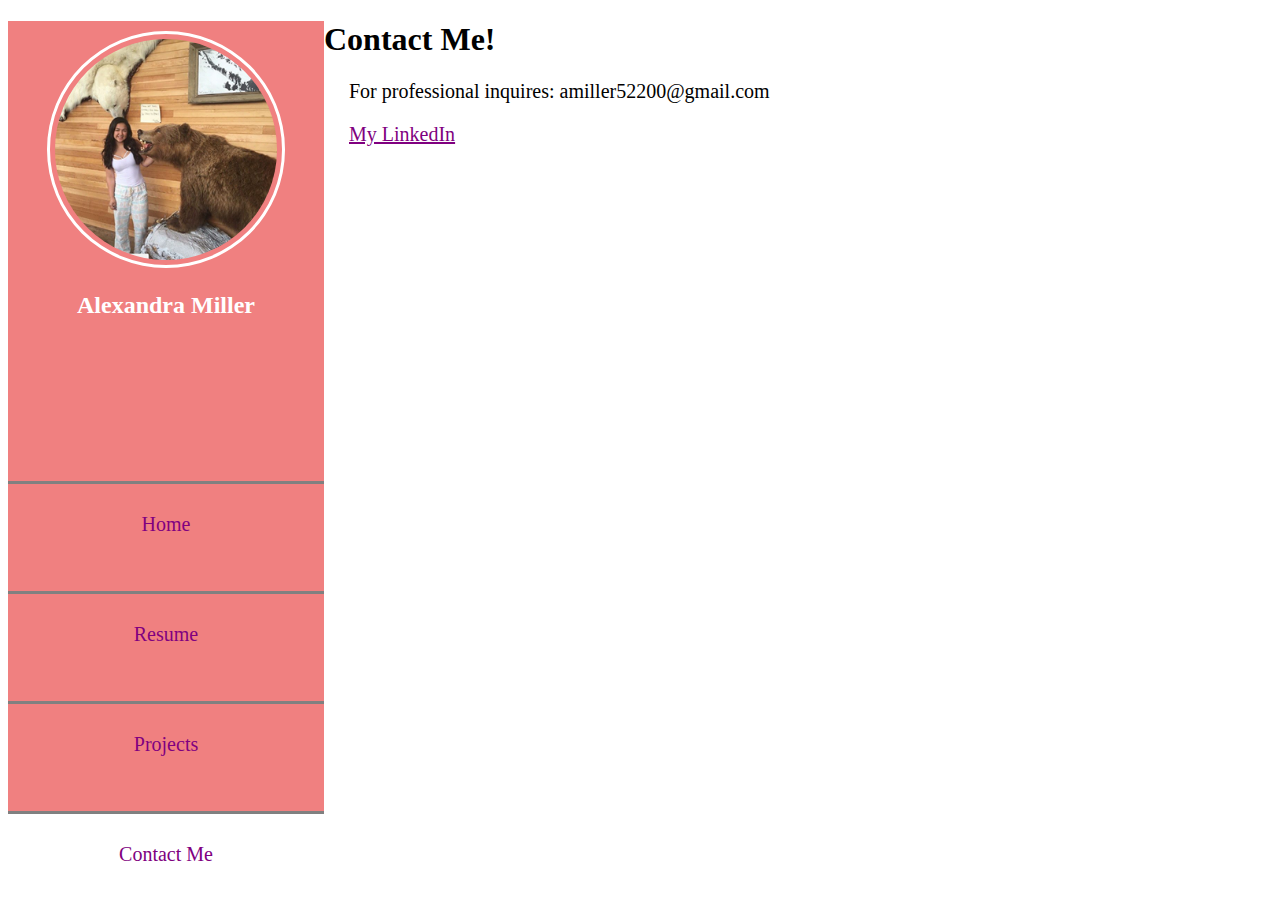
==== contact.html @ 849041f6 "Added more projects and changed tab fonts" ====
﻿<!DOCTYPE html>

<html lang="en" xmlns="http://www.w3.org/1999/xhtml">
<head>
    <meta charset="utf-8" />
    <title>Alexandra Miller</title>
    <link rel="stylesheet" href="style.css">
</head>
<body>
    <!--This is where you put stuff that you want to show up like lists, tabs, pics, etc-->

    <div class="Base">
        <div class="ProfilePic">
            <img src="ProfilePicture.png" alt="Picture of me!" />
            <h2>Alexandra Miller</h2>
        </div>

        <div class="Links">
            <a href="index.html"> Home </a>
            <a href="resume.html"> Resume </a>
            <a href="projects.html"> Projects </a>
            <a href="contact.html" class="CurrentTab"> Contact Me </a>
        </div>

    </div>


    <div class ="Tab">
        <h1>Contact Me!</h1>
<div class ="contact">
For professional inquires: amiller52200@gmail.com
<p>
</p>
<a 
href="www.linkedin.com/in/alexandra-j-miller"> My LinkedIn </a>

</div>
    </div>
</body>
</html>
---- style.css ----
﻿.Base {
    background-color: lightcoral;
    float: left;
    width:25%;
    display:flex;
    flex-direction:column;
    height:100vh;    
}
Tab {
    background-color: white;
    font-family: 'Arial Black';
}
.CurrentTab{
    background-color:white;
}
.ProfilePic {
    text-align: center;
    display:block;
    padding:10px;
    height:50%;
}

.ProfilePic img{
    padding:5px;
    border-radius:50%;
    border:solid;
    border-color:white;
    width:75%;
}

.ProfilePic h2 {
    color: white;
    font-family: Calibri;
}

.Links {
    display: flex;
    flex-direction:column;
    height:50%;
}

.Links a {
    border-top: solid;
    border-color: gray;
    color: gray;
    text-decoration: none;
    text-align: center;
    font-family: 'Bookman Old Style';
    font-size: 20px;
    height:25%;
    padding-top:9%;
}

a:active, a:hover{
    background-color:gray;
    color:white;
}
div.about {
    position: relative;
    left:25px;
    font-size: 20px;
    font-family: 'Arial Black';
}
div.contact {
    position: relative;
    left:25px;
    font-size: 20px;
    font-family: 'Arial Black';
}
div.project{
    position: relative;
    left:25px;
    font-size: 20px;
    font-family: 'Arial Black';
}
a:link {
    color: Purple;
}
a:hover {
    color: Green;
    background: transparent;
}
.h1{
font-family: 'Arial Black';
}
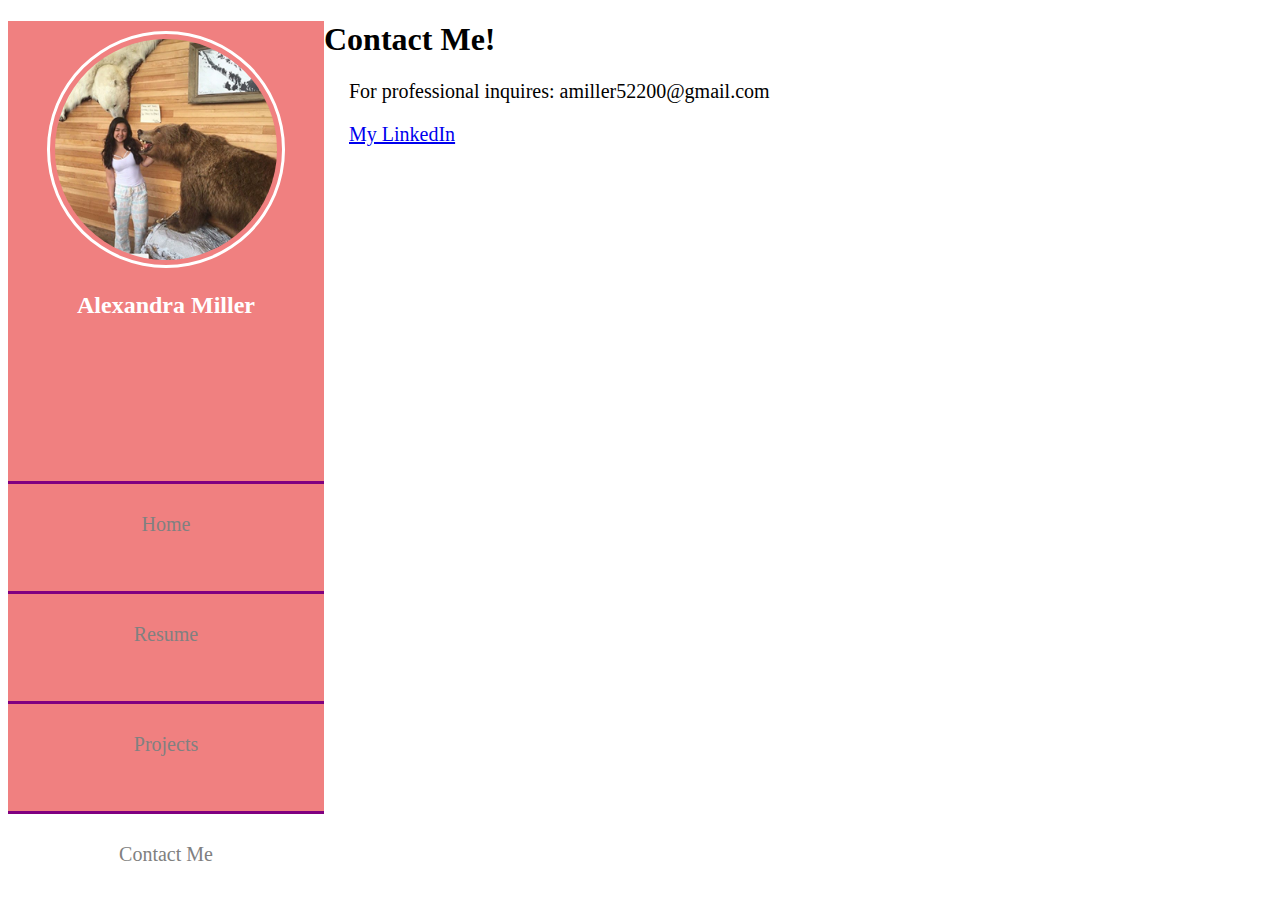
==== commit 49610c1c: "made minor changes" ====
--- a/contact.html
+++ b/contact.html
@@ -32,7 +32,7 @@
 <p>
 </p>
 <a 
-href="www.linkedin.com/in/alexandra-j-miller"> My LinkedIn </a>
+href=" www.linkedin.com/in/alexandra-j-miller "> My LinkedIn </a>
 
 </div>
     </div>
--- a/style.css
+++ b/style.css
@@ -8,7 +8,13 @@
 }
 Tab {
     background-color: white;
-    font-family: 'Arial Black';
+    font-family: 'Bookman Old Style';
+}
+.Tab h1{
+    font-family: 'Calibri';
+}
+.Tab a{
+font-family:'Bookman Old Style';
 }
 .CurrentTab{
     background-color:white;
@@ -51,9 +57,9 @@
     padding-top:9%;
 }
 
-a:active, a:hover{
-    background-color:gray;
-    color:white;
+a:hover{
+    background-color:white;
+
 }
 div.about {
     position: relative;
@@ -73,13 +79,14 @@
     font-size: 20px;
     font-family: 'Arial Black';
 }
-a:link {
-    color: Purple;
+.Links a {
+    border-top: solid;
+    border-color: purple;
+    color: gray;
+    text-decoration: none;
+    text-align: center;
+    font-family: 'Bookman Old Style';
+    font-size: 20px;
+    height:25%;
+    padding-top:9%;
 }
-a:hover {
-    color: Green;
-    background: transparent;
-}
-.h1{
-font-family: 'Arial Black';
-}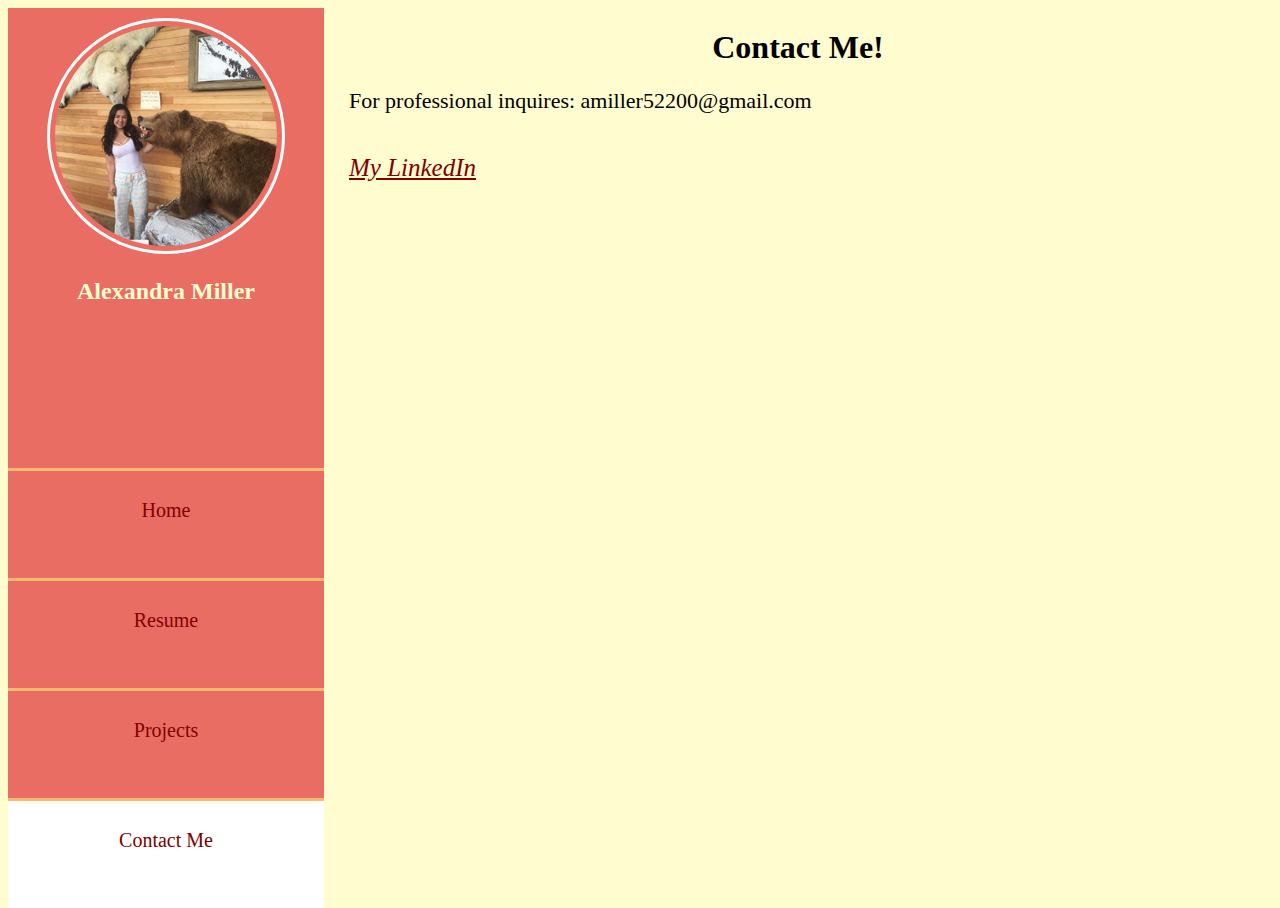
==== commit bf0164e5: "updated style" ====
--- a/contact.html
+++ b/contact.html
@@ -28,11 +28,10 @@
     <div class ="Tab">
         <h1>Contact Me!</h1>
 <div class ="contact">
-For professional inquires: amiller52200@gmail.com
-<p>
+<p>For professional inquires: amiller52200@gmail.com
 </p>
-<a 
-href=" www.linkedin.com/in/alexandra-j-miller "> My LinkedIn </a>
+<br>
+<a href="https://www.linkedin.com/in/alexandra-j-miller"> My LinkedIn </a>
 
 </div>
     </div>
--- a/style.css
+++ b/style.css
@@ -1,23 +1,23 @@
-﻿.Base {
-    background-color: lightcoral;
+﻿body {
+    background-color: #fffdd0;
+}
+.Base {
+    background-color: #E96D63;
     float: left;
-    width:25%;
-    display:flex;
-    flex-direction:column;
-    height:100vh;    
+    width: 25%;
+    display: flex;
+    flex-direction: column;
+    height: 100vh;
 }
 Tab {
     background-color: white;
     font-family: 'Bookman Old Style';
 }
-.Tab h1{
-    font-family: 'Calibri';
-}
 .Tab a{
 font-family:'Bookman Old Style';
 }
-.CurrentTab{
-    background-color:white;
+.CurrentTab {
+    background-color: white;
 }
 .ProfilePic {
     text-align: center;
@@ -34,10 +34,10 @@
     width:75%;
 }
 
-.ProfilePic h2 {
-    color: white;
-    font-family: Calibri;
-}
+    .ProfilePic h2 {
+        color: #fffdd0;
+        font-family: Calibri;
+    }
 
 .Links {
     display: flex;
@@ -45,48 +45,44 @@
     height:50%;
 }
 
-.Links a {
-    border-top: solid;
-    border-color: gray;
-    color: gray;
-    text-decoration: none;
-    text-align: center;
-    font-family: 'Bookman Old Style';
-    font-size: 20px;
-    height:25%;
-    padding-top:9%;
-}
+    .Links a {
+        border-top: solid;
+        border-color: #F4BA70;
+        color: maroon;
+        text-decoration: none;
+        text-align: center;
+        font-family: 'Bookman Old Style';
+        font-size: 20px;
+        height: 25%;
+        padding-top: 9%;
+    }
 
 a:hover{
     background-color:white;
+}
 
+.Tab {
+    width:75%;
+    float:right;
 }
-div.about {
-    position: relative;
-    left:25px;
-    font-size: 20px;
-    font-family: 'Arial Black';
+.Tab h1{
+    font-family: 'Calibri';
+    text-align:center;
 }
-div.contact {
-    position: relative;
-    left:25px;
-    font-size: 20px;
-    font-family: 'Arial Black';
+.Tab p {
+    font-size: 22px;
+    font-family: Calibri;
+    padding-left:25px;
 }
-div.project{
-    position: relative;
-    left:25px;
-    font-size: 20px;
-    font-family: 'Arial Black';
+
+.Tab a{
+    padding-left:25px;
+    font-family: Calibri;
+    font-size: 25px;
+    color: maroon;
+    font-style:italic;
 }
-.Links a {
-    border-top: solid;
-    border-color: purple;
-    color: gray;
-    text-decoration: none;
-    text-align: center;
-    font-family: 'Bookman Old Style';
-    font-size: 20px;
-    height:25%;
-    padding-top:9%;
-}
+Chat Conversation End
+Type a message...
+
+
